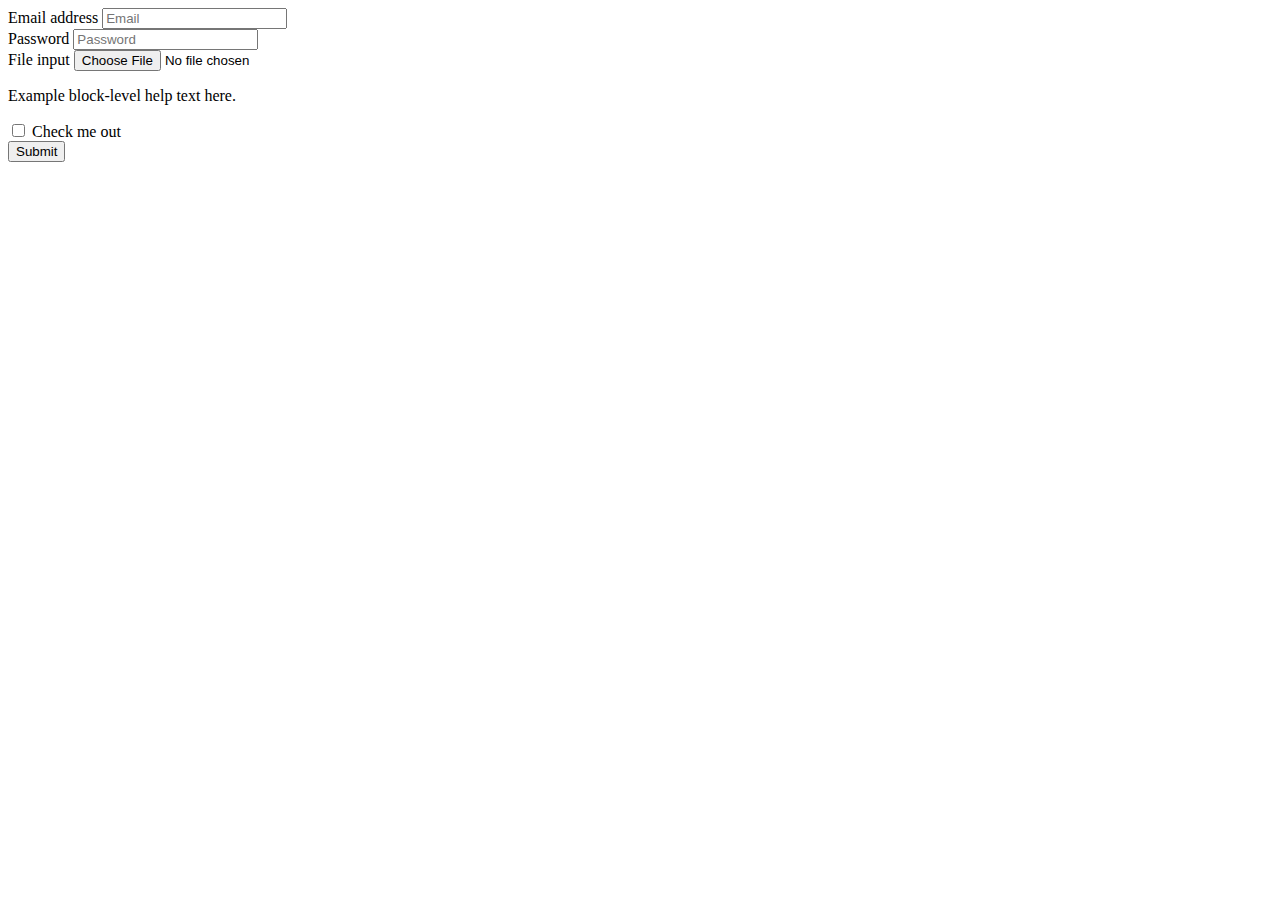
==== signu.html @ 1770f9e4 "Update signu.html" ====
<!DOCTYPE html>
<html>
<link rel="stylesheet" href="style2.css">
<head>
<script src="https://assets.adobedtm.com/e9875dd51dbe/5ab81f236109/launch-224b3d2d3702-development.min.js" async></script>
	<title>signup page</title>
</head>
<body>
<script language="JavaScript" type="text/javascript"><!--
/* You may give each page an identifying name, server, and channel on
the next lines. */
s.pageName="Nishita Badola"
s.server=""
s.channel=""
s.pageType=""
s.prop1="living"
s.prop2="working"
s.prop3=""
s.prop4=""
s.prop5=""
s.hier1=""
/* Conversion Variables */
s.campaign=""
s.state="Delhi"
s.zip="110067"
s.events = "event7, purchase";
s.products="Cat 1; Prod 1;2;130;event7=1234:GHJ123,Cat 1; Prod 1;1;120;event7=5678:GHJ123"
s.purchaseID="1007"
s.transactionID=""
s.eVar1="What is this"
s.eVar2="hygiene"
s.eVar3="brush their teeth"
s.eVar4="shower"
s.eVar5="Dental hygiene"

s.eVar7=["Prabhjeet","Bhatia"]
var s_code=s.t();if(s_code)document.write(s_code)//--></script>
<form id="frm">
  <div class="form-group">
    <label for="exampleInputEmail1">Email address</label>
    <input type="email" class="form-control" id="exampleInputEmail1" placeholder="Email">
  </div>
  <div class="form-group">
    <label for="exampleInputPassword1">Password</label>
    <input type="password" class="form-control" id="exampleInputPassword1" placeholder="Password">
  </div>
  <div class="form-group">
    <label for="exampleInputFile">File input</label>
    <input type="file" id="exampleInputFile">
    <p class="help-block">Example block-level help text here.</p>
  </div>
  <div class="checkbox">
    <label>
      <input type="checkbox"> Check me out
    </label>
  </div>
  <button type="submit" class="btn btn-default">Submit</button>
</form>
</body>
</html>
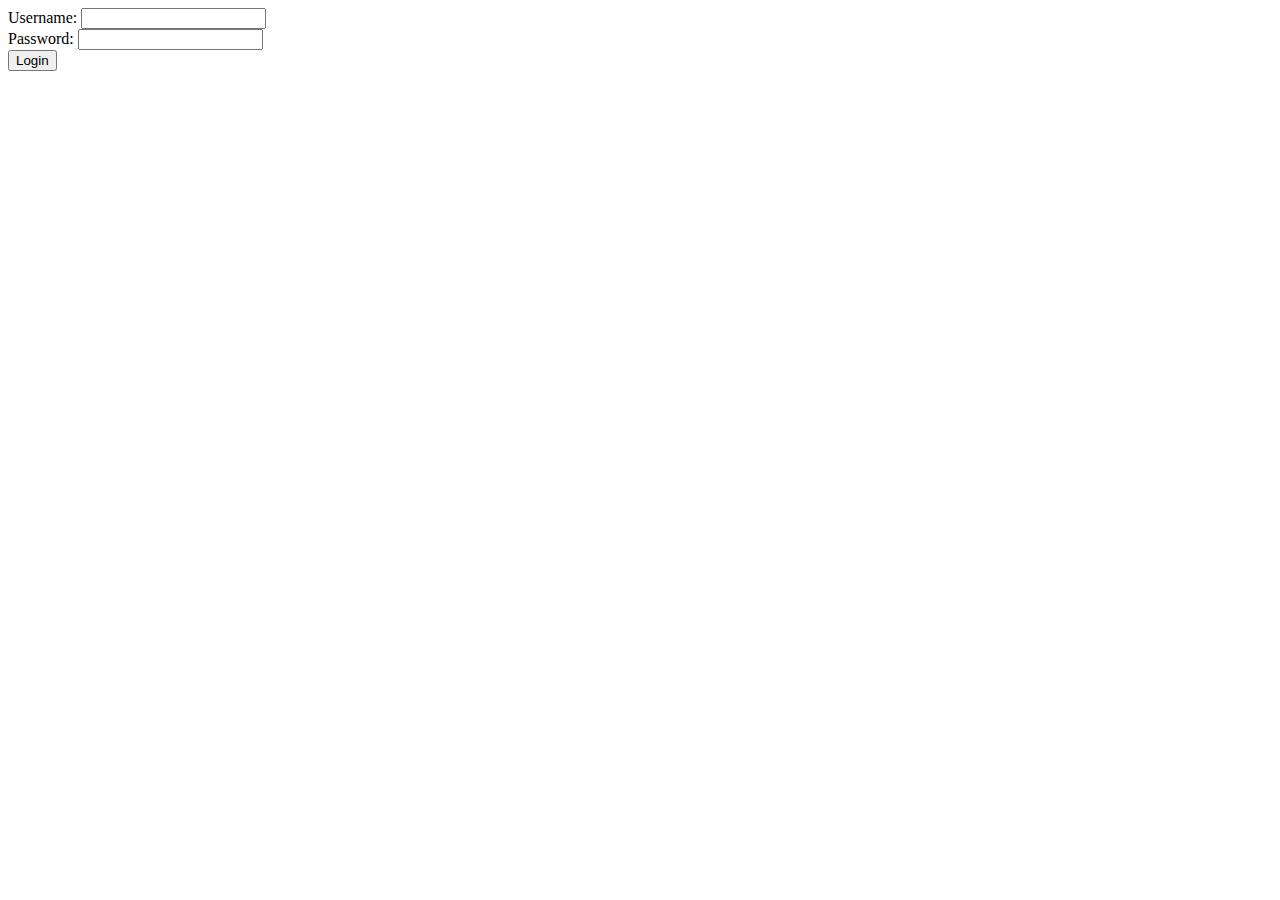
==== commit 2c9026f5: "Update signu.html" ====
--- a/signu.html
+++ b/signu.html
@@ -2,59 +2,39 @@
 <html>
 <link rel="stylesheet" href="style2.css">
 <head>
+
+	<title>signup page</title>
 <script src="https://assets.adobedtm.com/e9875dd51dbe/5ab81f236109/launch-224b3d2d3702-development.min.js" async></script>
-	<title>signup page</title>
+<script>
+        function validateLogin() {
+            // Get the values from the input fields
+            var username = document.getElementById("username").value;
+            var password = document.getElementById("password").value;
+
+            // Check if the username and password are correct (You should implement your authentication logic here)
+            if (username === "test123" && password === "test123") {
+                // Redirect to the new page
+                window.location.href = "newPage.html";
+            } else {
+                // Display an error message (You can customize this part based on your needs)
+                alert("Invalid username or password. Please try again.");
+            }
+        }
+    </script>
 </head>
 <body>
-<script language="JavaScript" type="text/javascript"><!--
-/* You may give each page an identifying name, server, and channel on
-the next lines. */
-s.pageName="Nishita Badola"
-s.server=""
-s.channel=""
-s.pageType=""
-s.prop1="living"
-s.prop2="working"
-s.prop3=""
-s.prop4=""
-s.prop5=""
-s.hier1=""
-/* Conversion Variables */
-s.campaign=""
-s.state="Delhi"
-s.zip="110067"
-s.events = "event7, purchase";
-s.products="Cat 1; Prod 1;2;130;event7=1234:GHJ123,Cat 1; Prod 1;1;120;event7=5678:GHJ123"
-s.purchaseID="1007"
-s.transactionID=""
-s.eVar1="What is this"
-s.eVar2="hygiene"
-s.eVar3="brush their teeth"
-s.eVar4="shower"
-s.eVar5="Dental hygiene"
+    <form>
+        <label for="username">Username:</label>
+        <input type="text" id="username" name="username" required>
 
-s.eVar7=["Prabhjeet","Bhatia"]
-var s_code=s.t();if(s_code)document.write(s_code)//--></script>
-<form id="frm">
-  <div class="form-group">
-    <label for="exampleInputEmail1">Email address</label>
-    <input type="email" class="form-control" id="exampleInputEmail1" placeholder="Email">
-  </div>
-  <div class="form-group">
-    <label for="exampleInputPassword1">Password</label>
-    <input type="password" class="form-control" id="exampleInputPassword1" placeholder="Password">
-  </div>
-  <div class="form-group">
-    <label for="exampleInputFile">File input</label>
-    <input type="file" id="exampleInputFile">
-    <p class="help-block">Example block-level help text here.</p>
-  </div>
-  <div class="checkbox">
-    <label>
-      <input type="checkbox"> Check me out
-    </label>
-  </div>
-  <button type="submit" class="btn btn-default">Submit</button>
-</form>
+        <br>
+
+        <label for="password">Password:</label>
+        <input type="password" id="password" name="password" required>
+
+        <br>
+
+        <button type="button" onclick="validateLogin()">Login</button>
+    </form>
 </body>
 </html>
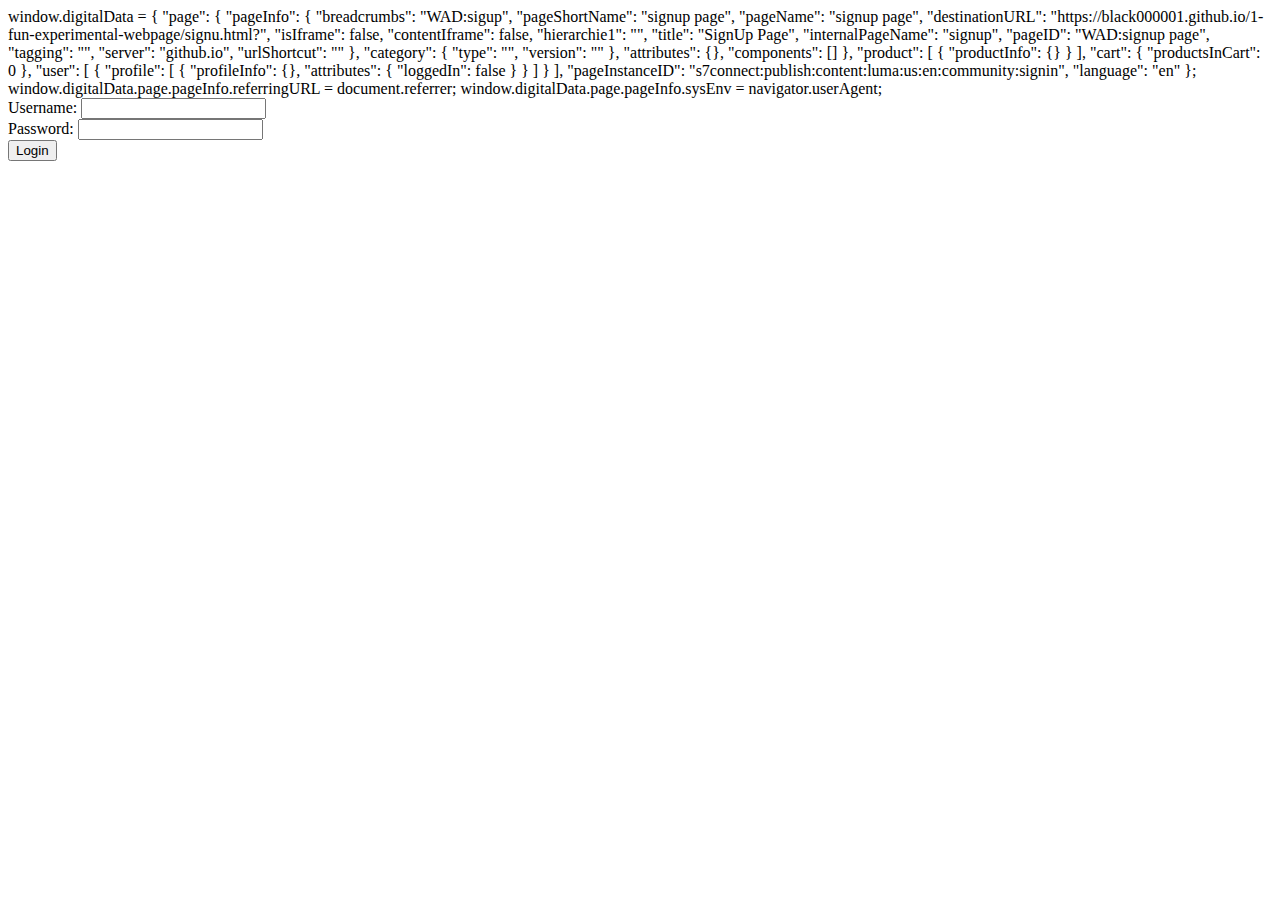
==== commit 305ab506: "Update signu.html" ====
--- a/signu.html
+++ b/signu.html
@@ -4,6 +4,55 @@
 <head>
 
 	<title>signup page</title>
+window.digitalData = {
+  "page": {
+    "pageInfo": {
+      "breadcrumbs": "WAD:sigup",
+      "pageShortName": "signup page",
+      "pageName": "signup page",
+      "destinationURL": "https://black000001.github.io/1-fun-experimental-webpage/signu.html?",
+      "isIframe": false,
+      "contentIframe": false,
+      "hierarchie1": "",
+      "title": "SignUp Page",
+      "internalPageName": "signup",
+      "pageID": "WAD:signup page",
+      "tagging": "",
+      "server": "github.io",
+      "urlShortcut": ""
+    },
+    "category": {
+      "type": "",
+      "version": ""
+    },
+    "attributes": {},
+    "components": []
+  },
+  "product": [
+    {
+      "productInfo": {}
+    }
+  ],
+  "cart": {
+    "productsInCart": 0
+  },
+  "user": [
+    {
+      "profile": [
+        {
+          "profileInfo": {},
+          "attributes": {
+            "loggedIn": false
+          }
+        }
+      ]
+    }
+  ],
+  "pageInstanceID": "s7connect:publish:content:luma:us:en:community:signin",
+  "language": "en"
+};
+window.digitalData.page.pageInfo.referringURL = document.referrer;
+window.digitalData.page.pageInfo.sysEnv = navigator.userAgent;
 <script src="https://assets.adobedtm.com/e9875dd51dbe/5ab81f236109/launch-224b3d2d3702-development.min.js" async></script>
 <script>
         function validateLogin() {
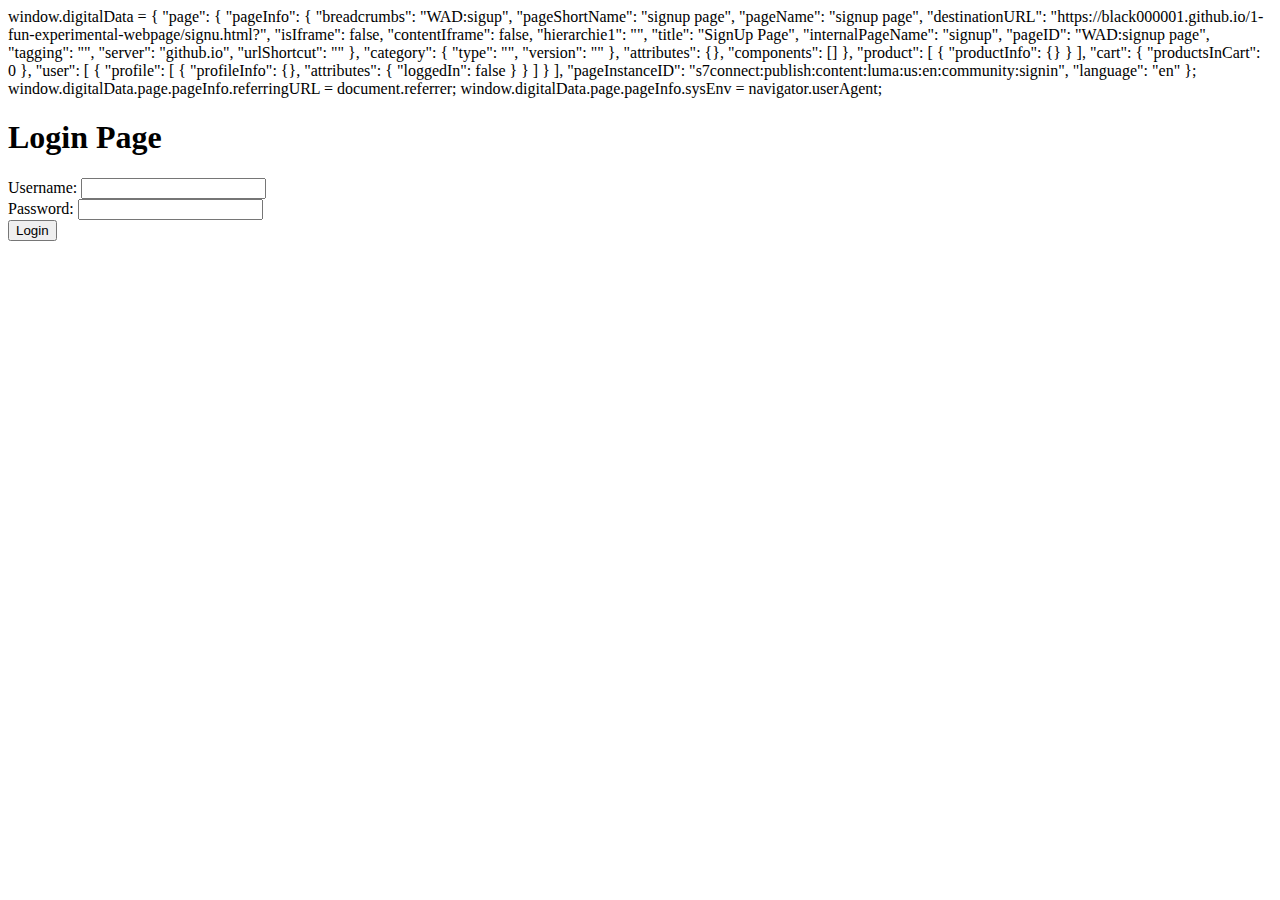
==== commit f2a95215: "Update signu.html" ====
--- a/signu.html
+++ b/signu.html
@@ -55,6 +55,12 @@
 window.digitalData.page.pageInfo.sysEnv = navigator.userAgent;
 <script src="https://assets.adobedtm.com/e9875dd51dbe/5ab81f236109/launch-224b3d2d3702-development.min.js" async></script>
 <script>
+        function generateRandomUserId() {
+            // Generate a random user ID (you can customize this logic based on your requirements)
+            var randomUserId = "User" + Math.floor(Math.random() * 1000000);
+            return randomUserId;
+        }
+
         function validateLogin() {
             // Get the values from the input fields
             var username = document.getElementById("username").value;
@@ -62,6 +68,12 @@
 
             // Check if the username and password are correct (You should implement your authentication logic here)
             if (username === "test123" && password === "test123") {
+                // Generate a random user ID
+                var randomUserId = generateRandomUserId();
+
+                // Display the random user ID (You can customize this part based on your needs)
+                alert("Login successful! Your User ID is: " + randomUserId);
+
                 // Redirect to the new page
                 window.location.href = "newPage.html";
             } else {
@@ -72,6 +84,7 @@
     </script>
 </head>
 <body>
+    <h1>Login Page</h1>
     <form>
         <label for="username">Username:</label>
         <input type="text" id="username" name="username" required>
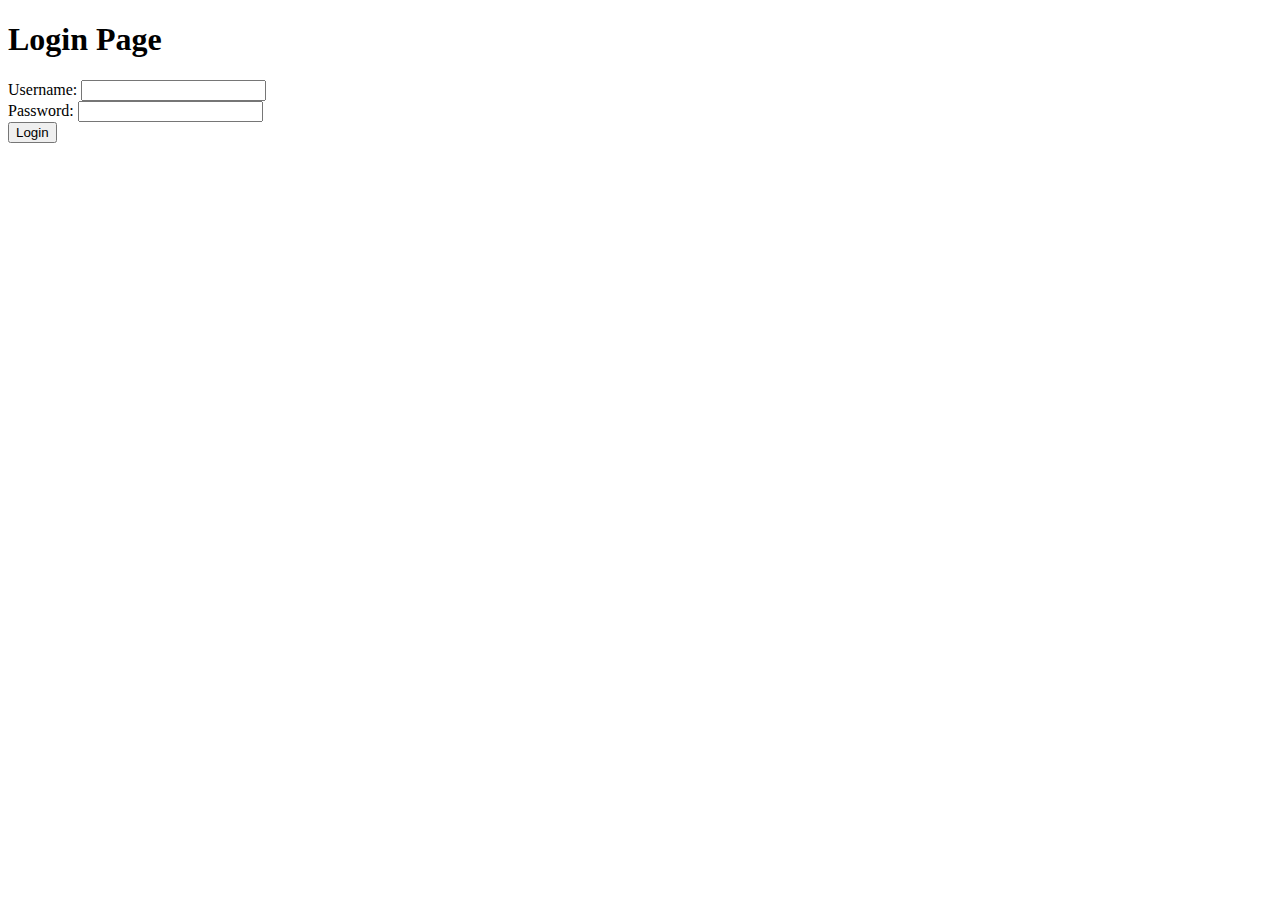
==== commit e90245d9: "Update signu.html" ====
--- a/signu.html
+++ b/signu.html
@@ -4,6 +4,8 @@
 <head>
 
 	<title>signup page</title>
+<!--Digital Data data layer -->
+<script type="text/javascript">
 window.digitalData = {
   "page": {
     "pageInfo": {
@@ -53,6 +55,7 @@
 };
 window.digitalData.page.pageInfo.referringURL = document.referrer;
 window.digitalData.page.pageInfo.sysEnv = navigator.userAgent;
+</script>
 <script src="https://assets.adobedtm.com/e9875dd51dbe/5ab81f236109/launch-224b3d2d3702-development.min.js" async></script>
 <script>
         function generateRandomUserId() {
